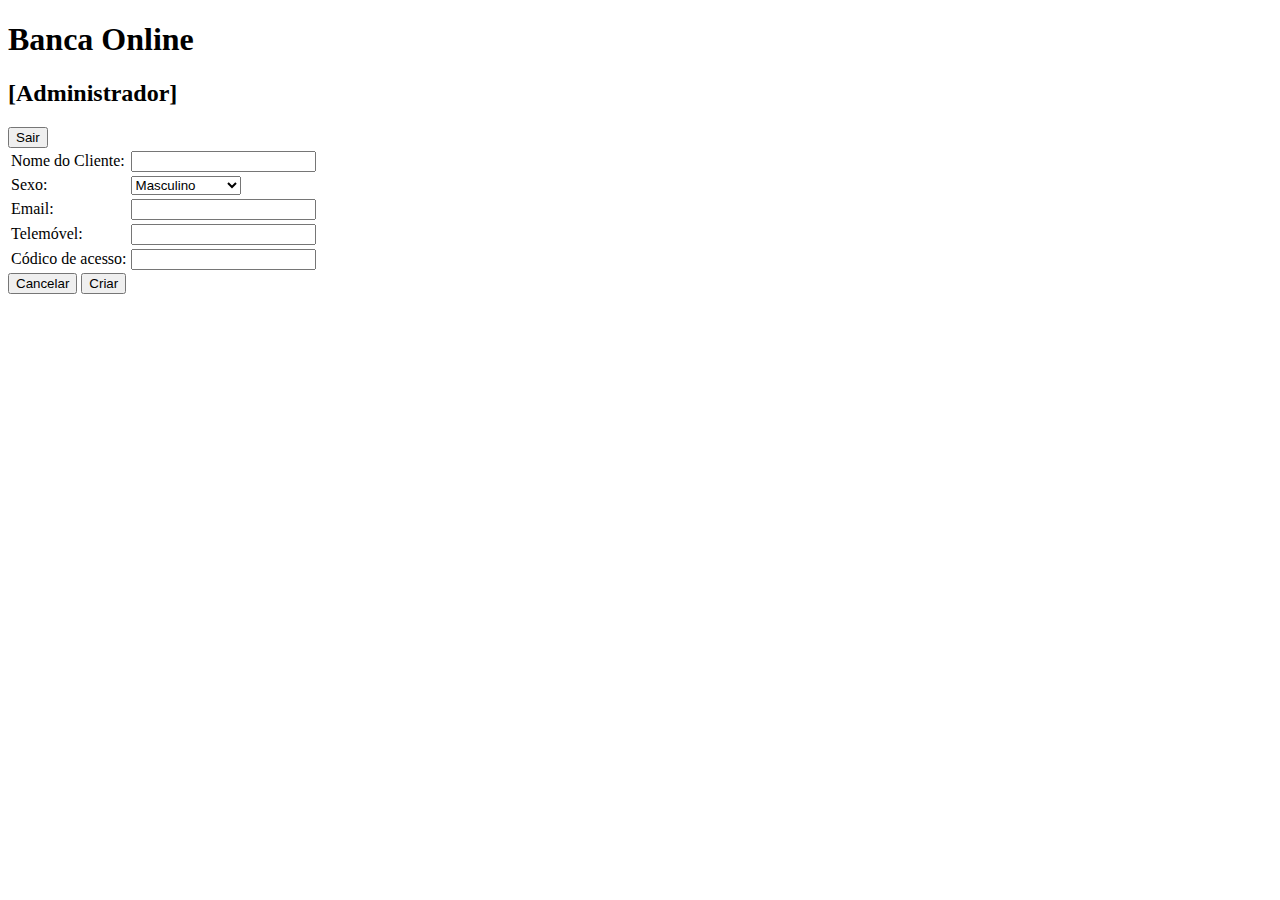
==== adicionar-conta.html @ ae899f88 "Adicionada HTML ADMIN" ====
<!DOCTYPE html>
<html lang="pt">
	<head>
	<meta charset="utf-8"/>
		<meta name="viewport" content="width=divice, initial-scale=1"/>
		<title>Adicionar uma conta</title>
		<link rel="stylesheet" hred="styles/main.css"/>
	</head>
	<body>
		<main>
			<h1>Banca Online</h1>
			<h2>[Administrador]</h2>
			<button>Sair</button>
			<table>
				<tr>
					<td>
						<label>Nome do Cliente:</label>
					</td>
					<td>
						<input type="text"/>
					</td>
				</tr>
				<tr>
					<td>
						<label>Sexo:</label>
					</td>
					<td>
						<select id="Sexo">
							<option value="Masculino">Masculino</option>
							<option value="Feminino">Feminino</option>
							<option value="Não especifico">Não especifico</option>
						</select>
					</td>
				</tr>
				<tr>
					<td>
						<label>Email:</label>
					</td>
					<td>
						<input type="text"/>
					</td>
				</tr>
				<tr>
					<td>
						<label>Telemóvel:</label>
					</td>
					<td>
						<input type="number"/>
					</td>
				</tr>
				<tr>
					<td>
						<label>Códico de acesso:</label>
					</td>
					<td>
						<input type="number"/>
					</td>
				</tr>
			</table>
			<button>Cancelar</button>
			<button>Criar</button>
	</body>
</html>
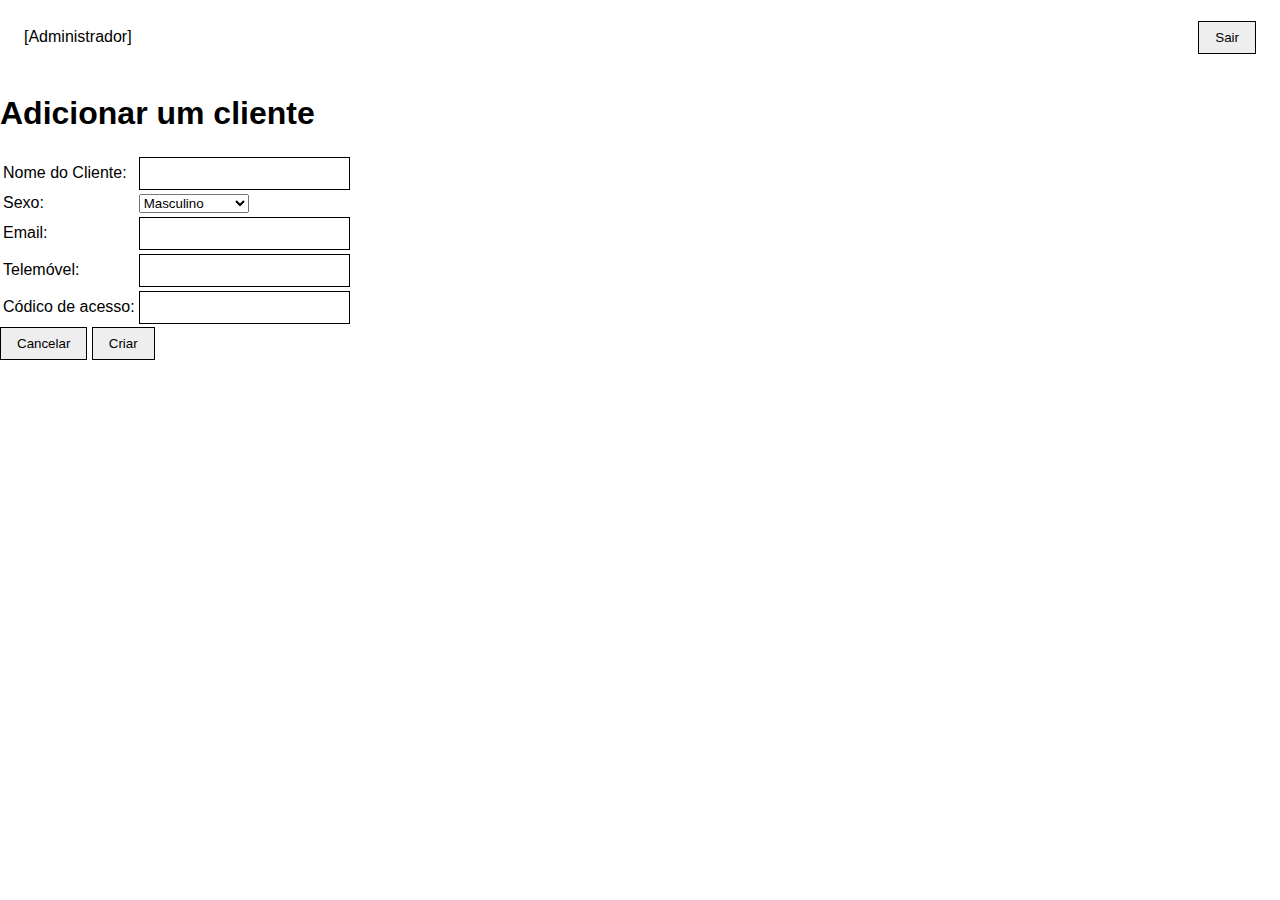
==== commit cd18fe10: "Alteração da aperência da tabela de clientes" ====
--- a/adicionar-conta.html
+++ b/adicionar-conta.html
@@ -1,63 +1,69 @@
 <!DOCTYPE html>
 <html lang="pt">
 	<head>
-	<meta charset="utf-8"/>
+		<meta charset="utf-8"/>
 		<meta name="viewport" content="width=divice, initial-scale=1"/>
-		<title>Adicionar uma conta</title>
-		<link rel="stylesheet" hred="styles/main.css"/>
+		<title>Banca Online - Adicionar um cliente</title>
+		<link rel="stylesheet" href="styles/main.css"/>
+		<link rel="stylesheet" href="styles/header.css"/>
+		<link rel="stylesheet" href="styles/adicionar-conta.css"/>
 	</head>
 	<body>
+		<header>
+			<p>[Administrador]</p>
+			<a href="login.html"><button id="sair">Sair</button></a>
+		</header>
 		<main>
-			<h1>Banca Online</h1>
-			<h2>[Administrador]</h2>
-			<button>Sair</button>
-			<table>
-				<tr>
-					<td>
-						<label>Nome do Cliente:</label>
-					</td>
-					<td>
-						<input type="text"/>
-					</td>
-				</tr>
-				<tr>
-					<td>
-						<label>Sexo:</label>
-					</td>
-					<td>
-						<select id="Sexo">
-							<option value="Masculino">Masculino</option>
-							<option value="Feminino">Feminino</option>
-							<option value="Não especifico">Não especifico</option>
-						</select>
-					</td>
-				</tr>
-				<tr>
-					<td>
-						<label>Email:</label>
-					</td>
-					<td>
-						<input type="text"/>
-					</td>
-				</tr>
-				<tr>
-					<td>
-						<label>Telemóvel:</label>
-					</td>
-					<td>
-						<input type="number"/>
-					</td>
-				</tr>
-				<tr>
-					<td>
-						<label>Códico de acesso:</label>
-					</td>
-					<td>
-						<input type="number"/>
-					</td>
-				</tr>
-			</table>
-			<button>Cancelar</button>
-			<button>Criar</button>
+			<h1>Adicionar um cliente</h1>
+			<form action="administrador.html">
+				<table>
+					<tr>
+						<td>
+							<label for="nome-cliente">Nome do Cliente:</label>
+						</td>
+						<td>
+							<input id="nome-cliente" type="text"/>
+						</td>
+					</tr>
+					<tr>
+						<td>
+							<label>Sexo:</label>
+						</td>
+						<td>
+							<select id="sexo">
+								<option value="Masculino">Masculino</option>
+								<option value="Feminino">Feminino</option>
+								<option value="Não especifico">Não especifico</option>
+							</select>
+						</td>
+					</tr>
+					<tr>
+						<td>
+							<label for="email">Email:</label>
+						</td>
+						<td>
+							<input id="email" type="text"/>
+						</td>
+					</tr>
+					<tr>
+						<td>
+							<label for="telemovel">Telemóvel:</label>
+						</td>
+						<td>
+							<input id="telemovel" type="number"/>
+						</td>
+					</tr>
+					<tr>
+						<td>
+							<label for="codico-acesso">Códico de acesso:</label>
+						</td>
+						<td>
+							<input id="codico-acesso" type="number"/>
+						</td>
+					</tr>
+				</table>
+				<a href="administrador.html"><button id="cancelar">Cancelar</button></a>
+				<button type="submit">Criar</button>
+			</form>
 	</body>
 </html>
--- a/styles/main.css
+++ b/styles/main.css
@@ -0,0 +1,27 @@
+*, ::before, ::after {
+	box-sizing: border-box;
+}
+
+html {
+	font-size: 16px;
+}
+
+body {
+	font-family: sans-serif;
+	margin: 0;
+}
+
+button, input {
+	padding: 8px 16px;
+	border: 1px solid #000000;
+}
+
+button {
+	color: #000000;
+	background-color: #eeeeee;
+}
+
+button:hover {
+	cursor: pointer;
+}
+
--- a/styles/header.css
+++ b/styles/header.css
@@ -0,0 +1,7 @@
+header {
+	display: flex;
+	flex-direction: row;
+	justify-content: space-between;
+	align-items: center;
+	padding: 12px 24px;
+}
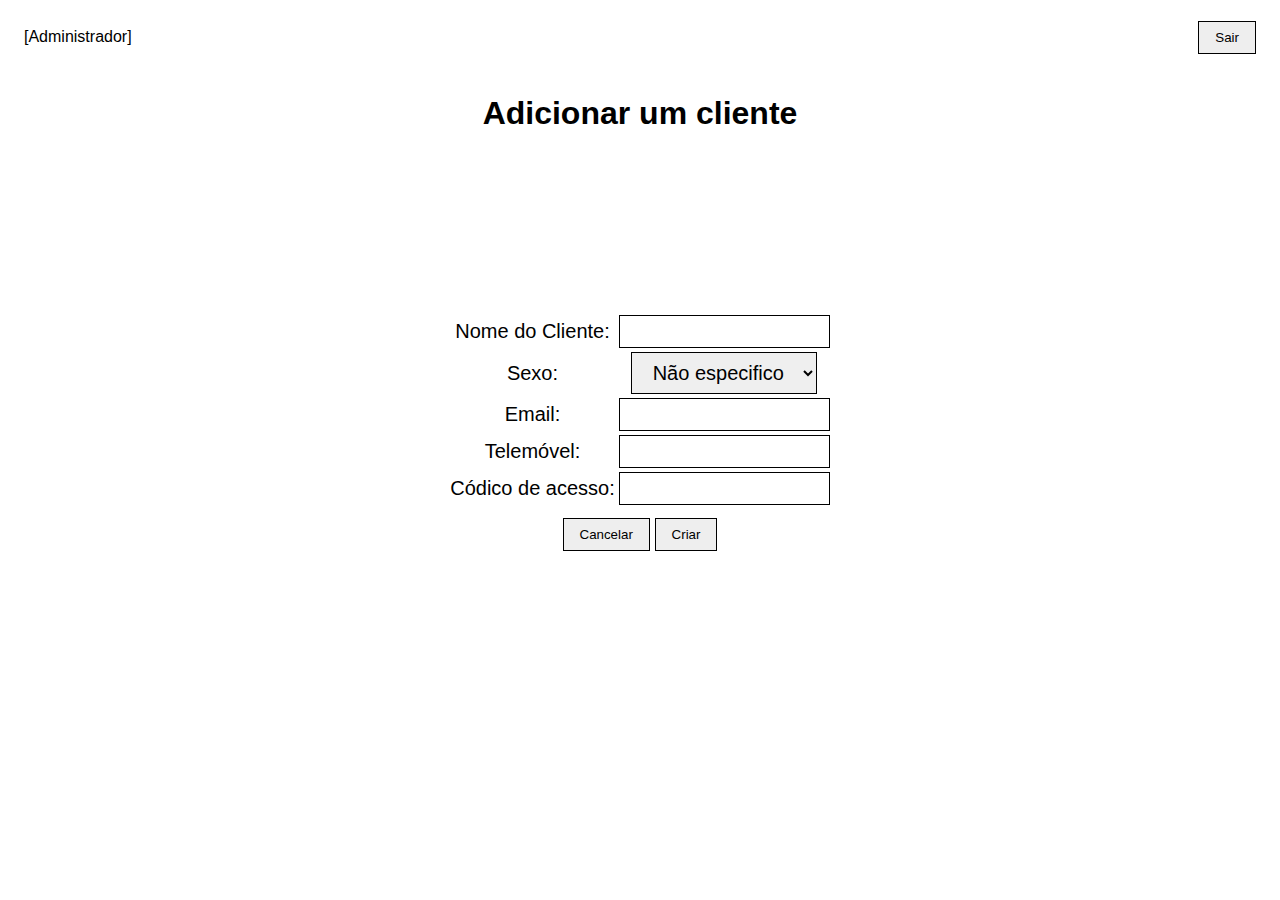
==== commit 47c2250f: "Melhoria de responsividade" ====
--- a/adicionar-conta.html
+++ b/adicionar-conta.html
@@ -27,13 +27,13 @@
 					</tr>
 					<tr>
 						<td>
-							<label>Sexo:</label>
+							<label for="sexo">Sexo:</label>
 						</td>
 						<td>
 							<select id="sexo">
-								<option value="Masculino">Masculino</option>
-								<option value="Feminino">Feminino</option>
-								<option value="Não especifico">Não especifico</option>
+								<option value="masculino">Masculino</option>
+								<option value="feminino">Feminino</option>
+								<option value="nao_especifico" selected>Não especifico</option>
 							</select>
 						</td>
 					</tr>
@@ -42,7 +42,7 @@
 							<label for="email">Email:</label>
 						</td>
 						<td>
-							<input id="email" type="text"/>
+							<input id="email" type="email"/>
 						</td>
 					</tr>
 					<tr>
--- a/styles/main.css
+++ b/styles/main.css
@@ -11,7 +11,7 @@
 	margin: 0;
 }
 
-button, input {
+button, input, select {
 	padding: 8px 16px;
 	border: 1px solid #000000;
 }
@@ -24,4 +24,3 @@
 button:hover {
 	cursor: pointer;
 }
-
--- a/styles/adicionar-conta.css
+++ b/styles/adicionar-conta.css
@@ -0,0 +1,32 @@
+h1 {
+	text-align: center;
+	margin-bottom: 150px;
+}
+
+main {
+	text-align: center;
+	width: 100%;
+}
+
+form {
+	display: inline-block;
+	font-size: 17px;
+	padding: 10px 25px;
+	margin: 10px 25px;
+	width: 300px;
+	width: auto
+}
+
+table, select {
+	text-align: center;
+	font-size: 20px;
+}
+table {
+	margin: .5em;
+}
+
+@media screen and (max-width: 800px) {
+	form, table {
+		margin: 0;
+	}
+}
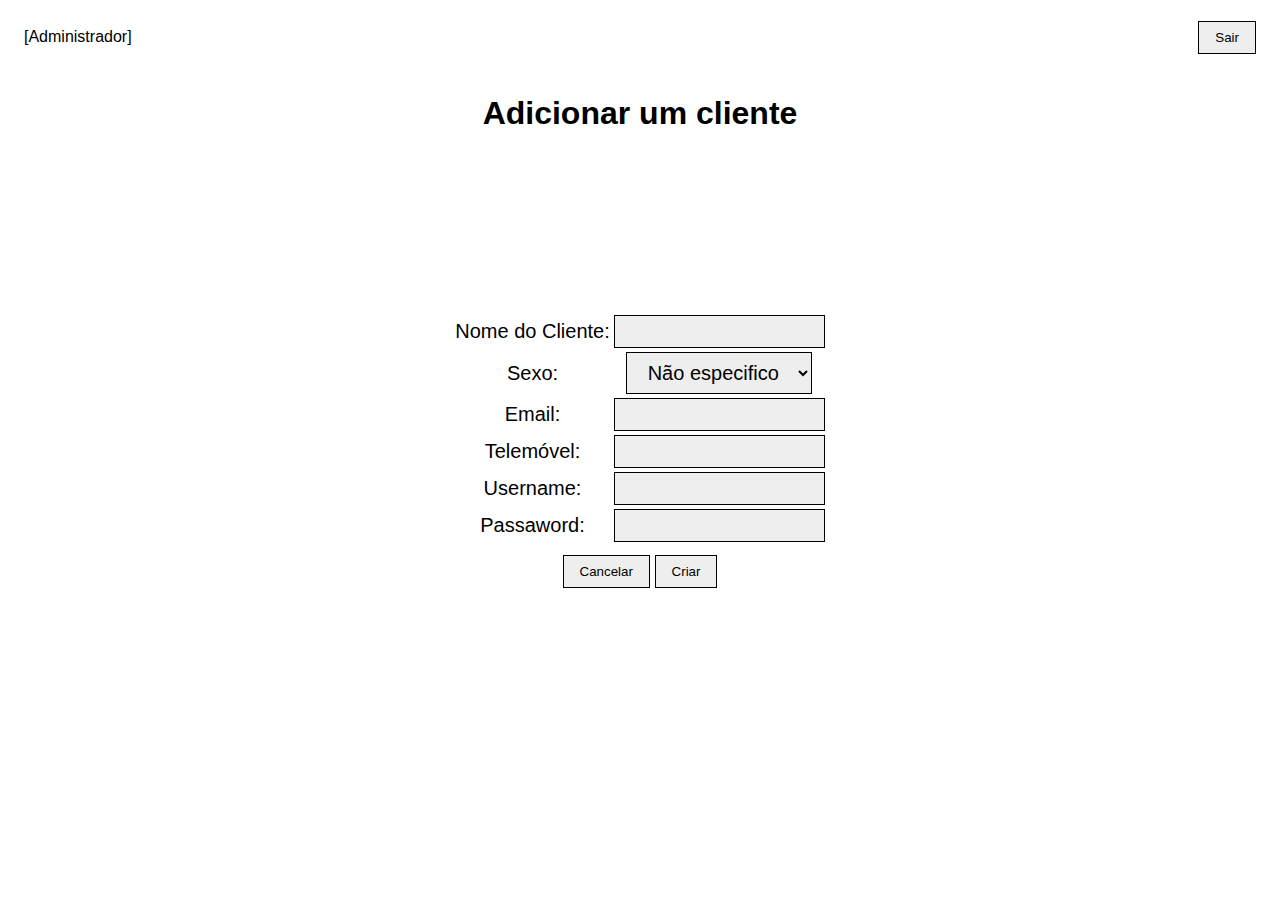
==== commit ba70411d: "Adicionado o JavaScript na página de adicionar conta" ====
--- a/adicionar-conta.html
+++ b/adicionar-conta.html
@@ -2,7 +2,7 @@
 <html lang="pt">
 	<head>
 		<meta charset="utf-8"/>
-		<meta name="viewport" content="width=divice, initial-scale=1"/>
+		<meta name="viewport" content="width=device-width, initial-scale=1"/>
 		<title>Banca Online - Adicionar um cliente</title>
 		<link rel="stylesheet" href="styles/main.css"/>
 		<link rel="stylesheet" href="styles/header.css"/>
@@ -15,6 +15,7 @@
 		</header>
 		<main>
 			<h1>Adicionar um cliente</h1>
+			<p class="erro"></p>
 			<form action="administrador.html">
 				<table>
 					<tr>
@@ -42,7 +43,7 @@
 							<label for="email">Email:</label>
 						</td>
 						<td>
-							<input id="email" type="email"/>
+							<input id="email" type="text"/>
 						</td>
 					</tr>
 					<tr>
@@ -55,15 +56,25 @@
 					</tr>
 					<tr>
 						<td>
-							<label for="codico-acesso">Códico de acesso:</label>
+							<label for="username">Username:</label>
 						</td>
 						<td>
-							<input id="codico-acesso" type="number"/>
+							<input id="username" type="text"/>
+						</td>
+					</tr>
+					<tr>
+						<td>
+							<label for="password">Passaword:</label>
+						</td>
+						<td>
+							<input id="password" type="password"/>
 						</td>
 					</tr>
 				</table>
 				<a href="administrador.html"><button id="cancelar">Cancelar</button></a>
 				<button type="submit">Criar</button>
 			</form>
+		</main>
+		<script src="scripts/adicionar-conta.js"></script>
 	</body>
 </html>
--- a/styles/main.css
+++ b/styles/main.css
@@ -1,3 +1,28 @@
+:root {
+	--fg-color: #000000;
+	--bg-color: #ffffff;
+	--h-fg-color: #000000;
+	--h-bg-color: #eeeeee;
+	--error-color: #ff0000;
+}
+
+@media (prefers-color-scheme: dark) {
+	:root {
+		--bg-color: #000000;
+		--fg-color: #ffffff;
+		--h-fg-color: #000000;
+		--h-bg-color: #afafaf;
+	}
+}
+
+p.erro {
+	color: var(--error-color);
+}
+
+input.erro {
+	border-color: var(--error-color);
+}
+
 *, ::before, ::after {
 	box-sizing: border-box;
 }
@@ -9,16 +34,14 @@
 body {
 	font-family: sans-serif;
 	margin: 0;
+	background-color: var(--bg-color);
+	color: var(--fg-color);
 }
 
 button, input, select {
 	padding: 8px 16px;
-	border: 1px solid #000000;
-}
-
-button {
-	color: #000000;
-	background-color: #eeeeee;
+	border: 1px solid var(--h-fg-color);
+	background: var(--h-bg-color);
 }
 
 button:hover {
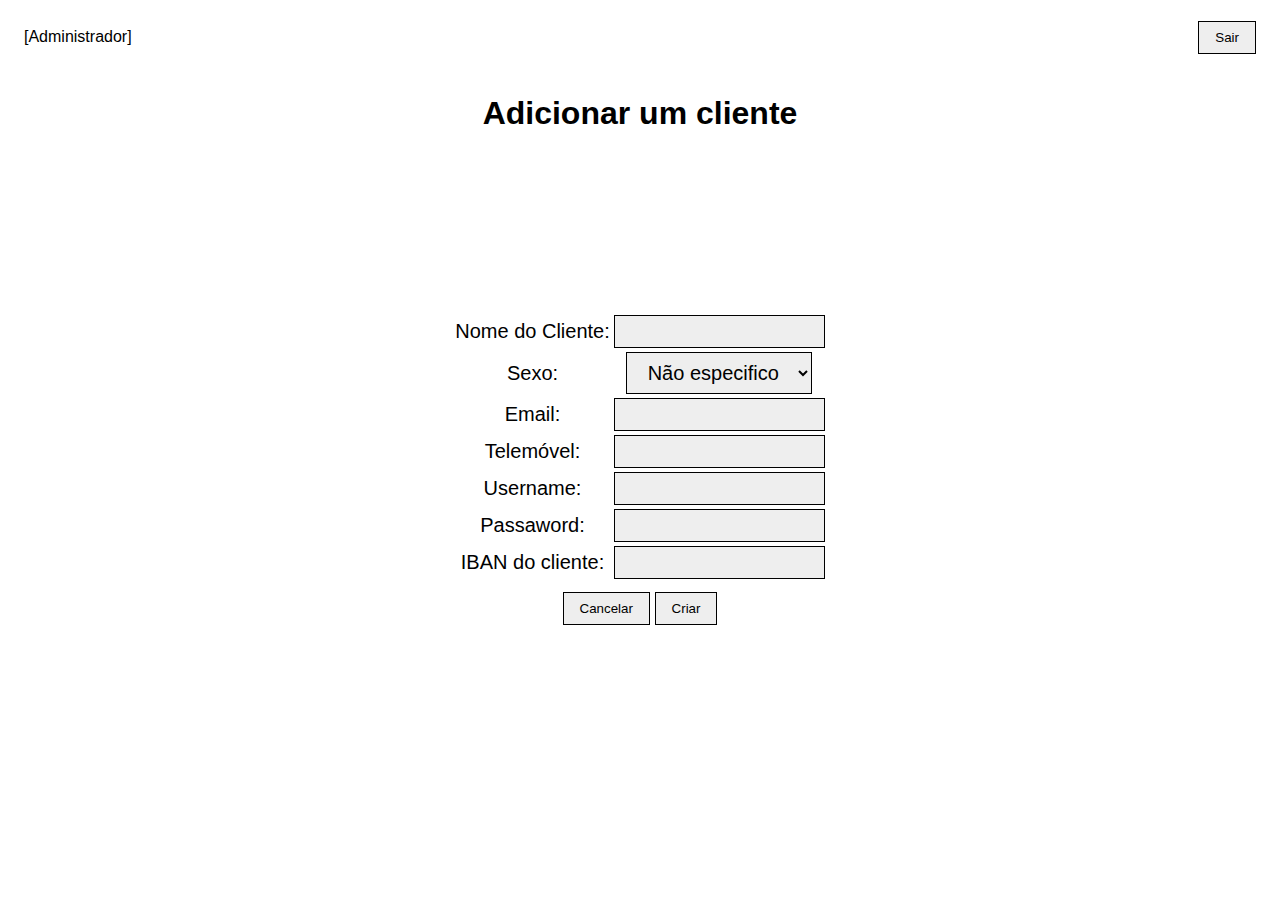
==== commit 0f43d698: "Foram feitas alterações na página de adicionar conta (Adicionado o IBAN)" ====
--- a/adicionar-conta.html
+++ b/adicionar-conta.html
@@ -70,6 +70,14 @@
 							<input id="password" type="password"/>
 						</td>
 					</tr>
+					<tr>
+						<td>
+							<label for="iban-cliente">IBAN do cliente:</label>
+						</td>
+						<td>
+							<input id="iban-cliente" type="text"/>
+						</td>
+					</tr>
 				</table>
 				<a href="administrador.html"><button id="cancelar">Cancelar</button></a>
 				<button type="submit">Criar</button>
--- a/styles/main.css
+++ b/styles/main.css
@@ -25,6 +25,7 @@
 
 *, ::before, ::after {
 	box-sizing: border-box;
+	color: inherit;
 }
 
 html {
@@ -41,9 +42,15 @@
 button, input, select {
 	padding: 8px 16px;
 	border: 1px solid var(--h-fg-color);
+	color: var(--h-fg-color);
 	background: var(--h-bg-color);
 }
 
 button:hover {
 	cursor: pointer;
 }
+
+dialog {
+	color: var(--h-fg-color);
+	background-color: var(--h-bg-color);
+}
